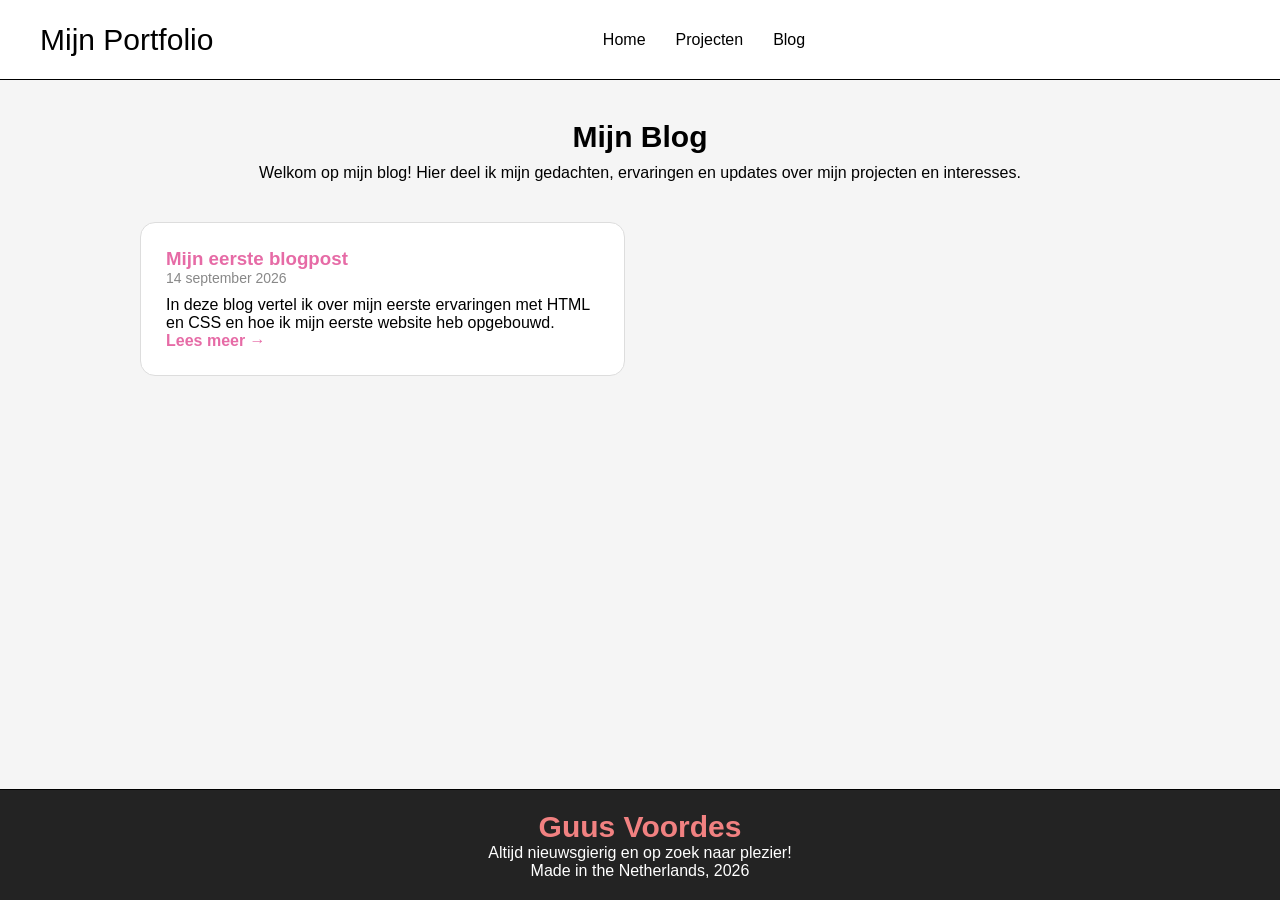
==== blog.html @ bf1dfa65 "Alle pagina's zijn toegevoegd en de index.html is aangepast." ====
<!doctype html>
<html lang="nl">
  <head>
    <meta charset="utf-8" />
    <meta name="viewport" content="width=device-width, initial-scale=1.0" />
    <title>Blog</title>
    <link rel="stylesheet" href="style.css" />
  </head>
  <body>
    <header>
      <h1>Mijn Portfolio</h1>
      <nav>
        <ul>
          <li><a href="index.html">Home</a></li>
          <li><a href="projecten.html">Projecten</a></li>
          <li><a href="blog.html">Blog</a></li>
        </ul>
      </nav>
    </header>

    <main id="blog">
      <h2>Mijn Blog</h2>
      <p id="blog-intro">
        Welkom op mijn blog! Hier deel ik mijn gedachten, ervaringen en updates
        over mijn projecten en interesses.
      </p>

      <div class="blog-grid">
        <a href="blog/blogpost1.html" class="blog-card-link">
          <article class="blog-card">
            <h3>Mijn eerste blogpost</h3>
            <p id="datum">
              <time datetime="2026-09-14">14 september 2026</time>
            </p>
            <p>
              In deze blog vertel ik over mijn eerste ervaringen met HTML en CSS
              en hoe ik mijn eerste website heb opgebouwd.
            </p>
            <span> Lees meer →</span>
          </article>
        </a>
      </div>
    </main>

    <footer>
      <h4>Guus Voordes</h4>
      <p>Altijd nieuwsgierig en op zoek naar plezier!</p>
      <p>Made in the Netherlands, 2026</p>
    </footer>
  </body>
</html>
---- style.css ----
* {
    margin: 0;
    padding: 0;
    box-sizing: border-box;
}

html,
body {
    margin: 0;
    min-height: 100%;
}

body {
    font-family: "Consolas", sans-serif;
    min-height: 100vh;
    display: flex;
    flex-direction: column;
}

p {
    font-size: 16px;
    margin: 0;
}

header {
    width: 100%;
    min-height: 80px;
    background-color: white;
    border-bottom: 1px solid black;

    display: flex;
    align-items: center;
    justify-content: space-between;

    padding: 20px 40px;
}

header h1 {
    font-family: "Consolas", sans-serif;
    font-size: 30px;
    font-weight: 300;
    margin: 0;
}

nav {
    position: absolute;
    left: 55%;
    transform: translateX(-50%);
}

nav ul {
    font-family: "Consolas", sans-serif;
    list-style: none;

    display: flex;
    flex-wrap: wrap;
    gap: 30px;

    margin: 0;
    padding: 0;
}

nav a {
    position: relative;

    text-decoration: none;
    color: black;

    transition: 0.3s ease;
}

nav a:hover {
    color: #a32424;
    text-shadow: 0 0 8px rgba(230, 107, 107, 0.5);
}

nav a::after {
    content: "";

    position: absolute;
    left: 0;
    bottom: -5px;

    width: 0;
    height: 2px;

    background-color: #a32424;

    transition: width 0.3s ease;
}

nav a:hover::after {
    width: 100%;
}

main {
    flex: 1;
}

#who-am-i {
    background-color: #f5f5f5;
    border-bottom: 1px solid black;

    padding: 40px;
}

#who-am-i h2 {
    text-align: center;
    margin-bottom: 40px;
}

.intro {
    display: flex;
    align-items: center;
    gap: 40px;
}

.intro img {
    width: 300px;
    height: 400px;

    object-fit: cover;

    border: 1px black outset;
}

.persoon {
    font-size: 20px;
}

.persoon p {
    margin-bottom: 50px;
}

.about-text {
    margin-top: 30px;

    font-size: 18px;
    line-height: 1.6;
}

#contact {
    background-color: rgba(6, 1, 1, 0.705);

    font-family: "Consolas", sans-serif;
    color: white;

    display: flex;
    flex-direction: column;

    padding: 40px;
}

#contact h3 {
    margin-bottom: 40px;
}

#contact ul {
    list-style: none;

    display: flex;
    gap: 30px;

    padding: 0;
}

#contact li {
    text-align: center;
}

#contact a {
    display: inline-block;

    padding: 12px 25px;

    background-color: #f36363;
    color: white;

    text-decoration: none;

    border-radius: 8px;

    transition: 0.3s ease;
}

#contact a:hover {
    transform: translateY(-3px);

    box-shadow: 0 0 12px rgba(230, 107, 107, 0.6);
}

#contact p {
    margin-top: 10px;
}

#projecten {
    background-color: #f5f5f5;
    border-bottom: 1px solid black;

    display: flex;
    flex-direction: column;
    align-items: center;

    padding: 40px;
}

#projecten h2 {
    text-align: center;

    font-size: 30px;

    margin-bottom: 10px;
}

.project-grid {
    width: 100%;
    max-width: 1000px;

    display: grid;
    grid-template-columns: repeat(2, 1fr);

    gap: 30px;

    margin-top: 40px;
}

.project-card {
    display: flex;
    flex-direction: column;

    padding: 25px;

    background-color: white;

    border: 1px solid #ddd;
    border-radius: 15px;

    text-decoration: none;
    color: black;

    transition: 0.3s ease;
}

.project-card:hover {
    transform: translateY(-8px);

    box-shadow: 0 10px 25px rgba(0, 0, 0, 0.15);

    border-color: #e66ba6;
}

.project-card h3 {
    margin-top: 0;

    color: #e66ba6;
}

.project-card img {
    width: 100%;
    max-width: 300px;
    height: 180px;

    object-fit: contain;

    margin: 20px auto;
}

.project-card span {
    margin-top: auto;

    color: #e66ba6;
    font-weight: bold;
}

#blog {
    background-color: #f5f5f5;
    border-bottom: 1px solid black;

    display: flex;
    flex-direction: column;

    padding: 40px;
}

#blog h2 {
    text-align: center;

    font-size: 30px;

    margin-bottom: 10px;
}

#blog-intro {
    align-items: center;
    text-align: center;

    margin-bottom: 40px;
}

.blog-grid {
    width: 100%;
    max-width: 1000px;

    display: grid;
    grid-template-columns: repeat(2, 1fr);

    gap: 30px;

    margin: 0 auto;
}

.blog-card-link {
    text-decoration: none;
}

.blog-card {
    height: 100%;

    display: flex;
    flex-direction: column;

    padding: 25px;

    background-color: white;

    border: 1px solid #ddd;
    border-radius: 15px;

    color: black;

    transition: 0.3s ease;
}

.blog-card:hover {
    transform: translateY(-8px);

    box-shadow: 0 10px 25px rgba(0, 0, 0, 0.15);

    border-color: #e66ba6;
}

.blog-card h3 {
    margin-top: 0;

    color: #e66ba6;
}

#datum {
    font-size: 14px;

    color: #888;

    margin-bottom: 10px;
}

.blog-card span {
    margin-top: auto;

    color: #e66ba6;

    font-weight: bold;
}

footer {
    background-color: #000000dc;

    text-align: center;

    padding: 20px 0;
}

footer h4 {
    font-family: "Consolas", sans-serif;

    color: #f18181;

    font-size: 30px;

    margin: 0;
}

footer p {
    font-family: "Consolas", sans-serif;

    color: white;

    margin: 0;
}

#quote {
    font-size: 15px;

    margin-bottom: 20px;
}

#coo {
    font-size: 13px;

    color: #c4c1c1;

    margin-bottom: 20px;
}

@media (max-width: 800px) {

    /* Header */
    header {
        flex-direction: column;

        gap: 20px;

        padding: 20px;
    }

    header h1 {
        text-align: center;
    }

    nav {
        position: static;

        transform: none;
    }

    nav ul {
        justify-content: center;

        gap: 20px;
    }
}

@media (max-width: 700px) {

    
    #who-am-i {
        padding: 30px 20px;
    }

    .intro {
        flex-direction: column;

        text-align: center;

        gap: 25px;
    }

    .intro img {
        width: 250px;
        height: auto;
    }

    .persoon {
        text-align: center;
    }

    .persoon p {
        margin-bottom: 25px;
    }

    .about-text {
        font-size: 16px;
    }


    /* Projecten */
    #projecten {
        padding: 30px 20px;
    }

    .project-grid {
        grid-template-columns: 1fr;

        width: 100%;
    }

    .project-card {
        width: 100%;
    }


    /* Blog */
    #blog {
        padding: 30px 20px;
    }

    .blog-grid {
        grid-template-columns: 1fr;

        width: 100%;
    }
}

@media (max-width: 600px) {

    /* Navigatie */
    nav ul {
        gap: 15px;
    }

    nav a {
        font-size: 14px;
    }


    /* Contact */
    #contact {
        padding: 30px 20px;
    }

    #contact ul {
        flex-direction: column;

        align-items: center;

        gap: 20px;
    }

    #contact li {
        width: 100%;
    }


    /* Algemene tekst */
    #projecten h2,
    #blog h2 {
        font-size: 26px;
    }
}
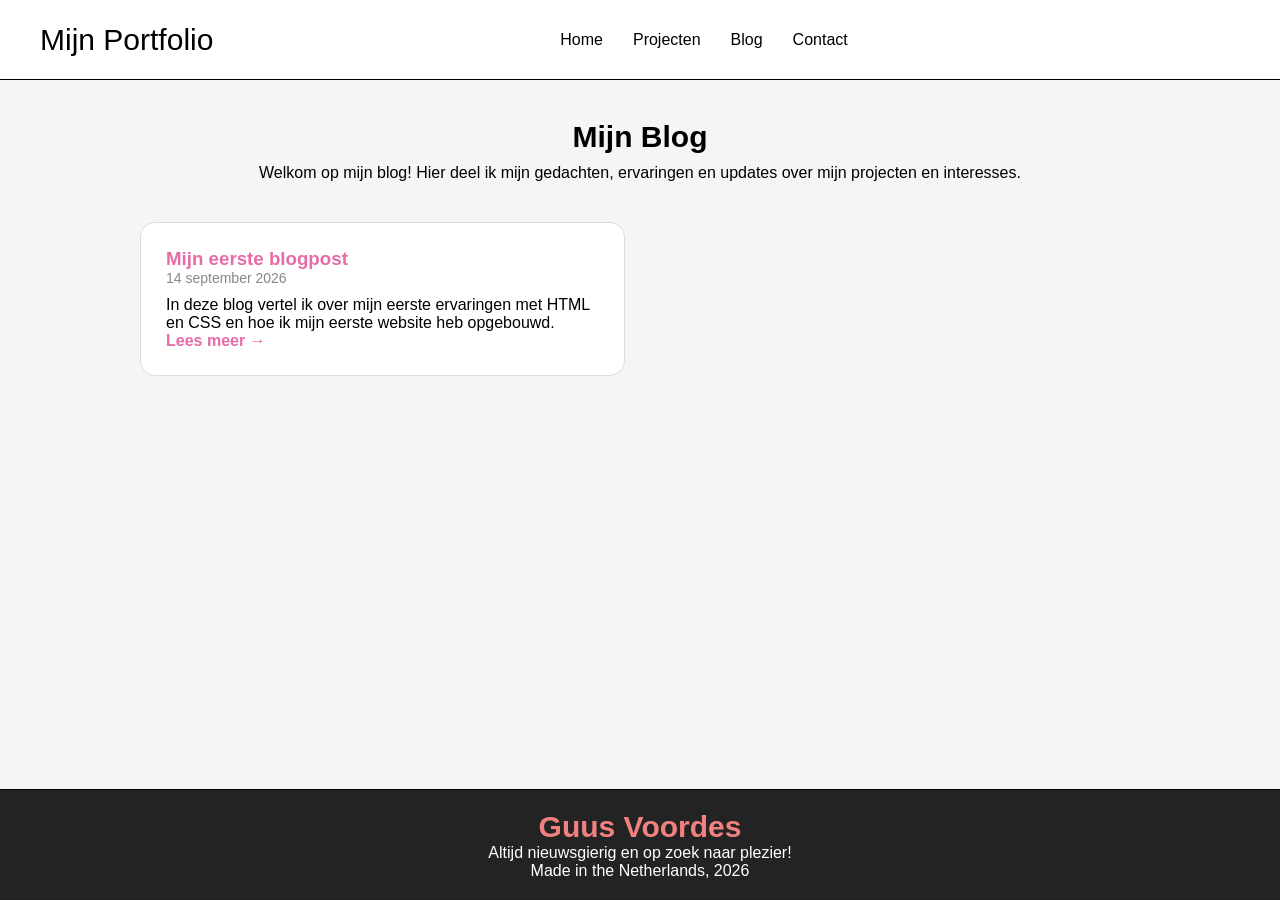
==== commit 30d3763f: "JavaScript code toegevoegd, API toegevoegd, CSS aangepast, HTML aangepast." ====
--- a/blog.html
+++ b/blog.html
@@ -14,6 +14,7 @@
           <li><a href="index.html">Home</a></li>
           <li><a href="projecten.html">Projecten</a></li>
           <li><a href="blog.html">Blog</a></li>
+          <li><a href="contact.html">Contact</a></li>
         </ul>
       </nav>
     </header>
--- a/style.css
+++ b/style.css
@@ -97,9 +97,47 @@
     flex: 1;
 }
 
+.intro-weer {
+    display: flex;
+    justify-content: center;
+    align-items: flex-start;
+    gap: 60px;
+    max-width: 1200px;
+    margin: 60px auto;
+    padding: 0 30px;
+}
+
+.weer-foto {
+    flex: 1;
+    display: flex;
+    flex-direction: column;
+    gap: 20px;
+}
+
+#weer {
+    background-color: #f5f5f5;
+    border: 1px solid black;
+    padding: 30px;
+    text-align: center;
+}
+
+#weer h2 {
+    margin-bottom: 20px;
+}
+
+#temperatuur {
+    font-size: 35px;
+}
+
+.weer-foto img {
+    width: 100%;
+    height: 500px;
+    object-fit: cover;
+    border: 1px black outset;
+}
 #who-am-i {
     background-color: #f5f5f5;
-    border-bottom: 1px solid black;
+    border: 1px outset black;
 
     padding: 40px;
 }
@@ -194,82 +232,73 @@
 }
 
 #projecten {
-    background-color: #f5f5f5;
-    border-bottom: 1px solid black;
-
-    display: flex;
-    flex-direction: column;
-    align-items: center;
-
-    padding: 40px;
+    width: 90%;
+    max-width: 1100px;
+    margin: 40px auto;
 }
 
 #projecten h2 {
-    text-align: center;
-
-    font-size: 30px;
-
+    margin-bottom: 25px;
+}
+
+#categorie-filter {
+    font: inherit;
+    padding: 8px 12px;
+    margin: 10px 0 20px;
+    border: 1px solid #888;
+    border-radius: 6px;
+}
+
+.projecten-grid {
+    display: grid;
+    grid-template-columns: repeat(
+        auto-fit,
+        minmax(min(100%, 250px), 1fr)
+    );
+    gap: 25px;
+}
+
+.project-kaart {
+    padding: 20px;
+    border: 1px solid #ddd;
+    border-radius: 12px;
+    background-color: white;
+    box-shadow: 0 3px 10px rgb(0 0 0 / 8%);
+    transition: transform 0.2s, box-shadow 0.2s;
+}
+
+.project-kaart:hover {
+    transform: translateY(-4px);
+    box-shadow: 0 7px 18px rgb(0 0 0 / 15%);
+}
+
+.project-kaart img {
+    display: block;
+    width: 100%;
+    height: 160px;
+    object-fit: contain;
+    margin-bottom: 15px;
+}
+
+.project-kaart h3 {
     margin-bottom: 10px;
-}
-
-.project-grid {
-    width: 100%;
-    max-width: 1000px;
-
-    display: grid;
-    grid-template-columns: repeat(2, 1fr);
-
-    gap: 30px;
-
-    margin-top: 40px;
-}
-
-.project-card {
-    display: flex;
-    flex-direction: column;
-
-    padding: 25px;
-
-    background-color: white;
-
-    border: 1px solid #ddd;
-    border-radius: 15px;
-
-    text-decoration: none;
-    color: black;
-
-    transition: 0.3s ease;
-}
-
-.project-card:hover {
-    transform: translateY(-8px);
-
-    box-shadow: 0 10px 25px rgba(0, 0, 0, 0.15);
-
-    border-color: #e66ba6;
-}
-
-.project-card h3 {
-    margin-top: 0;
-
     color: #e66ba6;
 }
 
-.project-card img {
-    width: 100%;
-    max-width: 300px;
-    height: 180px;
-
-    object-fit: contain;
-
-    margin: 20px auto;
-}
-
-.project-card span {
-    margin-top: auto;
-
+.project-kaart p {
+    margin-bottom: 15px;
+    line-height: 1.5;
+}
+
+.project-kaart a {
+    display: inline-block;
     color: #e66ba6;
     font-weight: bold;
+    text-decoration: none;
+}
+
+.project-kaart a:hover {
+    text-decoration: underline;
 }
 
 #blog {
@@ -401,9 +430,80 @@
     margin-bottom: 20px;
 }
 
+.contact {
+    width: 100%;
+    max-width: 700px;
+    margin: 60px auto;
+    padding: 0 20px;
+}
+
+.contact h2 {
+    font-size: 32px;
+    margin-bottom: 10px;
+}
+
+.contact p {
+    margin-bottom: 30px;
+    line-height: 1.6;
+}
+
+#contactFormulier {
+    display: flex;
+    flex-direction: column;
+    gap: 10px;
+}
+
+#contactFormulier label {
+    font-size: 18px;
+    margin-top: 10px;
+}
+
+#contactFormulier input,
+#contactFormulier textarea {
+    font-family: "Consolas", sans-serif;
+    font-size: 16px;
+    padding: 12px;
+    border: 1px solid black;
+    background-color: white;
+    outline: none;
+    transition: 0.3s;
+}
+
+#contactFormulier input:focus,
+#contactFormulier textarea:focus {
+    box-shadow: 0 0 8px rgba(0, 0, 0, 0.4);
+}
+
+#contactFormulier textarea {
+    resize: vertical;
+}
+
+#contactFormulier button {
+    width: fit-content;
+    margin-top: 15px;
+    padding: 12px 25px;
+    font-family: "Consolas", sans-serif;
+    font-size: 16px;
+    color: white;
+    background-color: black;
+    border: 1px solid black;
+    cursor: pointer;
+    transition: 0.3s;
+}
+
+#contactFormulier button:hover {
+    background-color: white;
+    color: black;
+    box-shadow: 0 0 10px rgba(0, 0, 0, 0.5);
+}
+
+#melding {
+    margin-top: 20px;
+    font-size: 16px;
+}
+
 @media (max-width: 800px) {
 
-    /* Header */
     header {
         flex-direction: column;
 
@@ -461,8 +561,6 @@
         font-size: 16px;
     }
 
-
-    /* Projecten */
     #projecten {
         padding: 30px 20px;
     }
@@ -477,8 +575,6 @@
         width: 100%;
     }
 
-
-    /* Blog */
     #blog {
         padding: 30px 20px;
     }
@@ -492,7 +588,6 @@
 
 @media (max-width: 600px) {
 
-    /* Navigatie */
     nav ul {
         gap: 15px;
     }
@@ -501,8 +596,6 @@
         font-size: 14px;
     }
 
-
-    /* Contact */
     #contact {
         padding: 30px 20px;
     }
@@ -519,8 +612,6 @@
         width: 100%;
     }
 
-
-    /* Algemene tekst */
     #projecten h2,
     #blog h2 {
         font-size: 26px;
